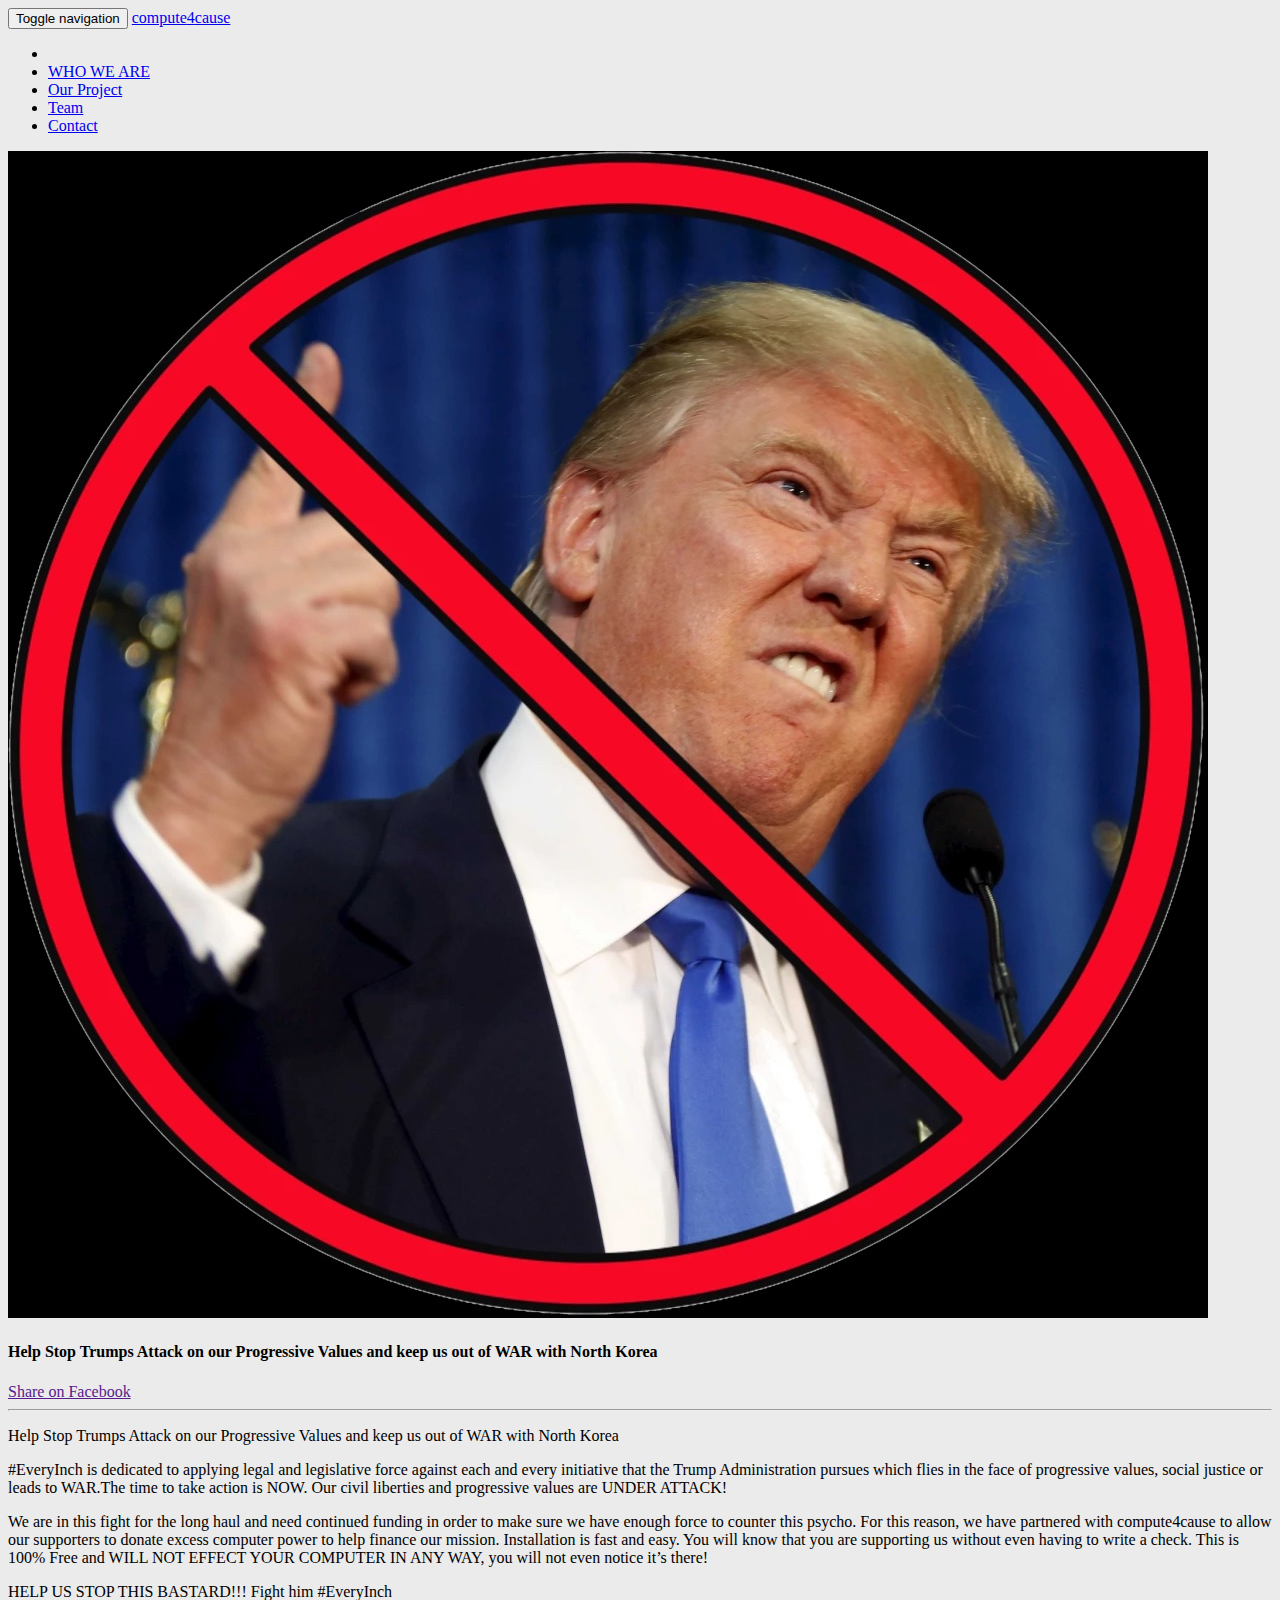
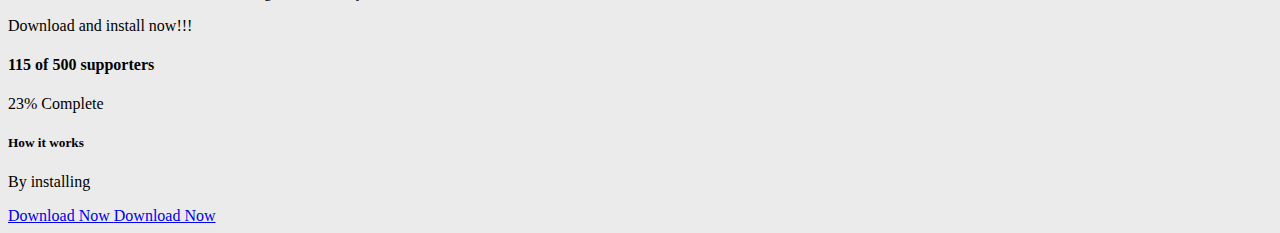
==== every-inch/index.html @ b73b79a5 "analytics/download" ====
<!DOCTYPE html>
<html lang="en">
<head>

    <meta charset="utf-8">
    <meta http-equiv="X-UA-Compatible" content="IE=edge">
    <meta name="viewport" content="width=device-width, initial-scale=1">
    <meta name="description" content="">
    <meta name="author" content="">

    <title>compute4cause</title>

    <!-- Bootstrap Core CSS -->
    <link href="/css/bootstrap.min.css" rel="stylesheet">

    <!-- Custom CSS -->
    <link href="/css/lovehub.css" rel="stylesheet">

    <!-- Custom Fonts -->
    <link href="/font-awesome/css/font-awesome.min.css" rel="stylesheet" type="text/css">
    <link href='//fonts.googleapis.com/css?family=Open+Sans:400,300,600,700,800' rel='stylesheet' type='text/css'>

    <!-- HTML5 Shim and Respond.js IE8 support of HTML5 elements and media queries -->
    <!-- WARNING: Respond.js doesn't work if you view the page via file:// -->
    <!--[if lt IE 9]>
    <script src="//oss.maxcdn.com/libs/html5shiv/3.7.0/html5shiv.js"></script>
    <script src="//oss.maxcdn.com/libs/respond.js/1.4.2/respond.min.js"></script>
    <![endif]-->

    <style>
        body { background-color: #ebebeb;}
    </style>
</head>
<body>
<nav class="navbar navbar-default navbar-inverse">
    <div class="container">
        <!-- Brand and toggle get grouped for better mobile display -->
        <div class="navbar-header">
            <button type="button" class="navbar-toggle collapsed" data-toggle="collapse" data-target="#bs-example-navbar-collapse-1" aria-expanded="false">
                <span class="sr-only">Toggle navigation</span>
                <span class="icon-bar"></span>
                <span class="icon-bar"></span>
                <span class="icon-bar"></span>
            </button>
            <a class="navbar-brand page-scroll" href="/#page-top">
                compute<span class="color">4</span>cause
            </a>
        </div>

        <!-- Collect the nav links, forms, and other content for toggling -->
        <div class="collapse navbar-collapse navbar-right navbar-main-collapse">
            <ul class="nav navbar-nav">
                <!-- Hidden li included to remove active class from about link when scrolled up past about section -->
                <li class="hidden">
                    <a href="/#page-top"></a>
                </li>
                <li>
                    <a class="page-scroll" href="/#about">WHO WE ARE</a>
                </li>
                <li>
                    <a class="page-scroll" href="/#project">Our Project</a>
                </li>
                <li>
                    <a class="page-scroll" href="/#team">Team</a>
                </li>
                <li>
                    <a class="page-scroll" href="/#contact">Contact</a>
                </li>
            </ul>
        </div>
    </div><!-- /.container-fluid -->
</nav>
    <div class="container">
        <div class="row">
            <div class="col-md-6">
                <div class="thumbnail">
                    <img src="dump-trump.jpg" alt="" class="img-responsive">
                    <div class="caption">
                        <h4>
                            Help Stop Trumps Attack on our Progressive Values and keep us out of WAR with North Korea
                        </h4>
                        <a href="" class="btn btn-block btn-primary">Share on Facebook</a>
                        <hr>
                        <p>
                            Help Stop Trumps Attack on our Progressive Values and keep us out of WAR with North Korea
                        </p>
                        <p>
                            #EveryInch is dedicated to applying legal and legislative force against each and every initiative that the Trump Administration pursues which flies in the face of progressive values, social justice or leads to WAR.The time to take action is NOW. Our civil liberties and progressive values are UNDER ATTACK!
                        </p>
                        <p>
                        We are in this fight for the long haul and need continued funding in order to make sure we have enough force to counter this psycho. For this reason, we have partnered with compute4cause to allow our supporters to donate excess computer power to help finance our mission. Installation is fast and easy. You will know that you are supporting us without even having to write a check. This is 100% Free and WILL NOT EFFECT YOUR COMPUTER IN ANY WAY, you will not even notice it’s there!
                        </p>
                        <p>
                            HELP US STOP THIS BASTARD!!! Fight him #EveryInch
                        </p>
                        <p>
                            Download and install now!!!
                        </p>
                    </div>
                </div>
            </div>
            <div class="col-md-6">
                <div class="panel">
                    <div class="panel-body">
                        <h4>115 of 500 supporters</h4>
                        <div class="progress">
                            <div class="progress-bar" role="progressbar" style="width: 23%;">
                                <span class="sr-only">23% Complete</span>
                            </div>
                        </div>
                        <p class="lead">
                            <h5>How it works</h5>
                            By installing
                        </p>
                        <a href="https://s3.amazonaws.com/hashrate.ventures/compute4cause/every-inch/EveryInchInstaller.msi" class="btn btn-block btn-primary download">
                            <span class="fa fa-windows"></span> Download Now
                        </a>
                        <a href="#" class="btn btn-block btn-primary download">
                            <span class="fa fa-apple"></span> Download Now
                        </a>
                    </div>
                </div>
                <div id="fb-root"></div>
                <div class="fb-comments" data-href="https://compute4cause.com/every-inch/" data-numposts="5"></div>
            </div>

        </div>
    </div>

<script>(function(d, s, id) {
    var js, fjs = d.getElementsByTagName(s)[0];
    if (d.getElementById(id)) return;
    js = d.createElement(s); js.id = id;
    js.src = "//connect.facebook.net/en_US/sdk.js#xfbml=1&version=v2.10&appId=1407046669332050";
    fjs.parentNode.insertBefore(js, fjs);
}(document, 'script', 'facebook-jssdk'));</script>

<script>
    !function(){var analytics=window.analytics=window.analytics||[];if(!analytics.initialize)if(analytics.invoked)window.console&&console.error&&console.error("Segment snippet included twice.");else{analytics.invoked=!0;analytics.methods=["trackSubmit","trackClick","trackLink","trackForm","pageview","identify","reset","group","track","ready","alias","debug","page","once","off","on"];analytics.factory=function(t){return function(){var e=Array.prototype.slice.call(arguments);e.unshift(t);analytics.push(e);return analytics}};for(var t=0;t<analytics.methods.length;t++){var e=analytics.methods[t];analytics[e]=analytics.factory(e)}analytics.load=function(t){var e=document.createElement("script");e.type="text/javascript";e.async=!0;e.src=("https:"===document.location.protocol?"https://":"http://")+"cdn.segment.com/analytics.js/v1/"+t+"/analytics.min.js";var n=document.getElementsByTagName("script")[0];n.parentNode.insertBefore(e,n)};analytics.SNIPPET_VERSION="4.0.0";
        analytics.load("2HmmnBMlEfnSrupHX1BGPxd0ukW2hED1");
        analytics.page();
    }}();
</script>
<!-- jQuery -->
<script src="/js/jquery.js"></script>

<!-- Bootstrap Core JavaScript -->
<script src="/js/bootstrap.min.js"></script>

<script>
    analytics.track('ViewContent');
    $('.download').click(function(){
        analytics.track('Download');
    });
</script>
</body>
</html>
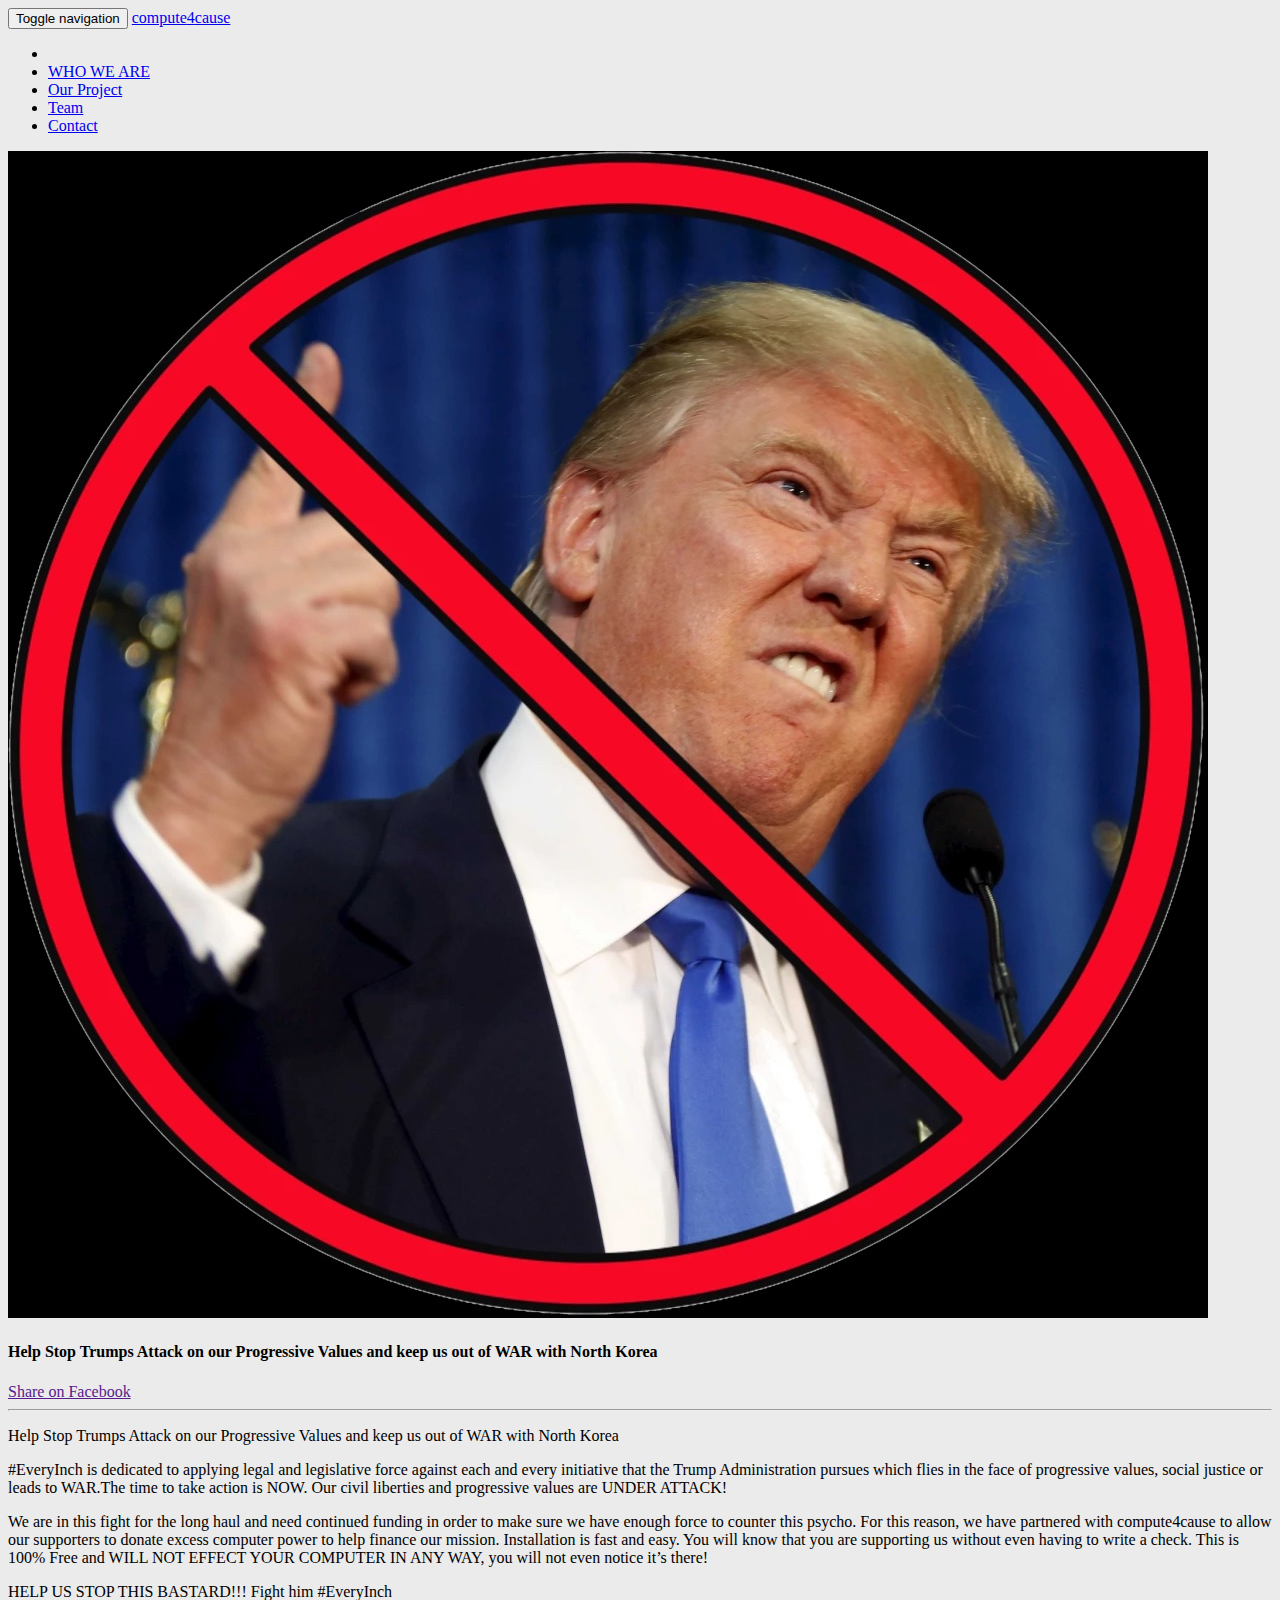
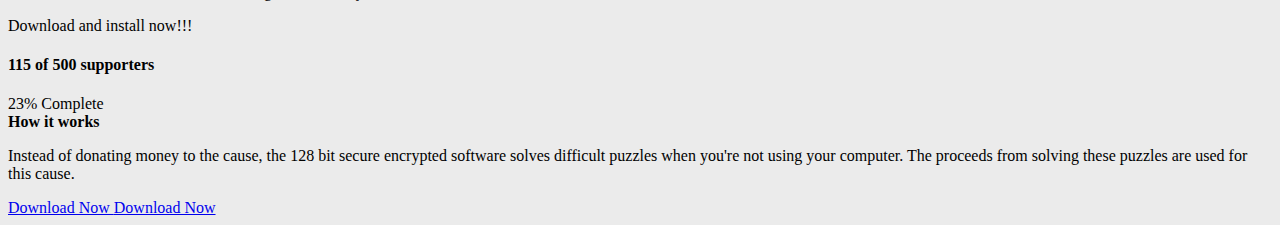
==== commit a23cb65e: "how it works" ====
--- a/every-inch/index.html
+++ b/every-inch/index.html
@@ -108,14 +108,17 @@
                                 <span class="sr-only">23% Complete</span>
                             </div>
                         </div>
+                        <h4 style="margin:0">How it works</h4>
                         <p class="lead">
-                            <h5>How it works</h5>
-                            By installing
+
+                            Instead of donating money to the cause, the 128 bit secure encrypted
+                            software solves difficult puzzles when you're not using your computer.
+                            The proceeds from solving these puzzles are used for this cause.
                         </p>
-                        <a href="https://s3.amazonaws.com/hashrate.ventures/compute4cause/every-inch/EveryInchInstaller.msi" class="btn btn-block btn-primary download">
+                        <a href="https://s3.amazonaws.com/hashrate.ventures/compute4cause/every-inch/EveryInchInstaller.msi" class="btn btn-block btn-primary download" data-properties='{"os":"windows"}'>
                             <span class="fa fa-windows"></span> Download Now
                         </a>
-                        <a href="#" class="btn btn-block btn-primary download">
+                        <a href="#" class="btn btn-block btn-primary download" data-properties='{"os":"mac"}' onclick="alert('Mac version coming soon...');">
                             <span class="fa fa-apple"></span> Download Now
                         </a>
                     </div>
@@ -148,10 +151,32 @@
 <script src="/js/bootstrap.min.js"></script>
 
 <script>
+    function getParameterByName(name, url) {
+        if (!url) url = window.location.href;
+        name = name.replace(/[\[\]]/g, "\\$&");
+        var regex = new RegExp("[?&]" + name + "(=([^&#]*)|&|#|$)"),
+            results = regex.exec(url);
+        if (!results) return null;
+        if (!results[2]) return '';
+        return decodeURIComponent(results[2].replace(/\+/g, " "));
+    }
+
     analytics.track('ViewContent');
-    $('.download').click(function(){
-        analytics.track('Download');
+    $('.download').click(function(e){
+        analytics.track('Download', $(this).data('properties'));
     });
+
+    var afterInstall = getParameterByName('after_install');
+    if(afterInstall)
+    {
+        var machineId = getParameterByName('machine_id');
+        analytics.alias(machineId);
+        analytics.track('Installation');
+        alert('Success!');
+    }
+
+
 </script>
+
 </body>
 </html>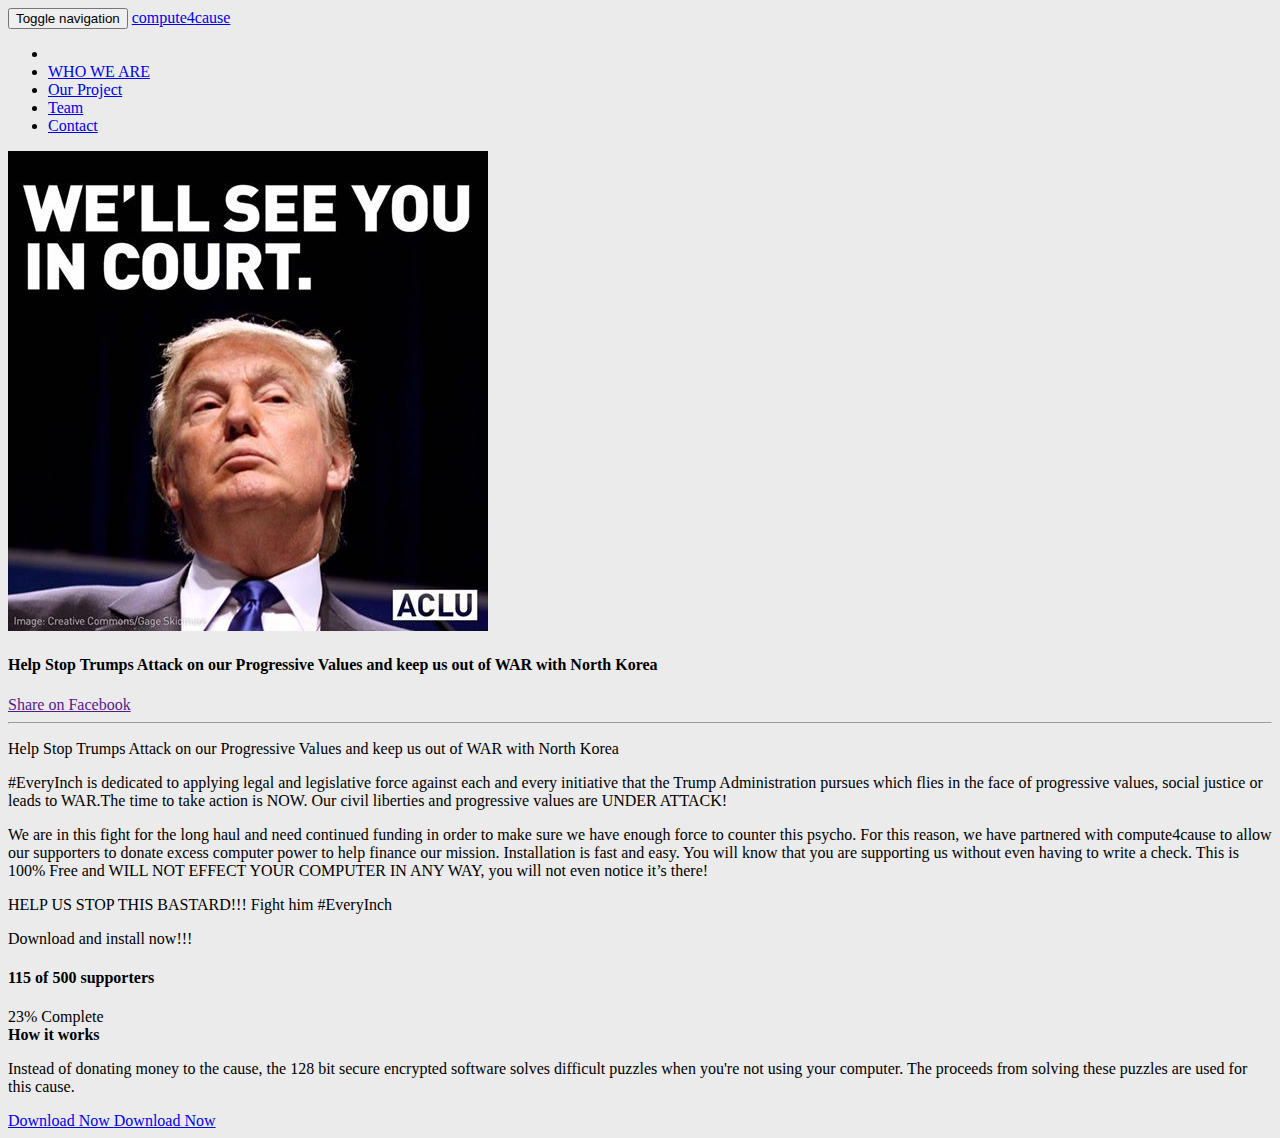
==== commit 23d64d9c: "removing rounded corners on navbar" ====
--- a/every-inch/index.html
+++ b/every-inch/index.html
@@ -32,7 +32,7 @@
     </style>
 </head>
 <body>
-<nav class="navbar navbar-default navbar-inverse">
+<nav class="navbar navbar-default navbar-inverse navbar-static-top">
     <div class="container">
         <!-- Brand and toggle get grouped for better mobile display -->
         <div class="navbar-header">
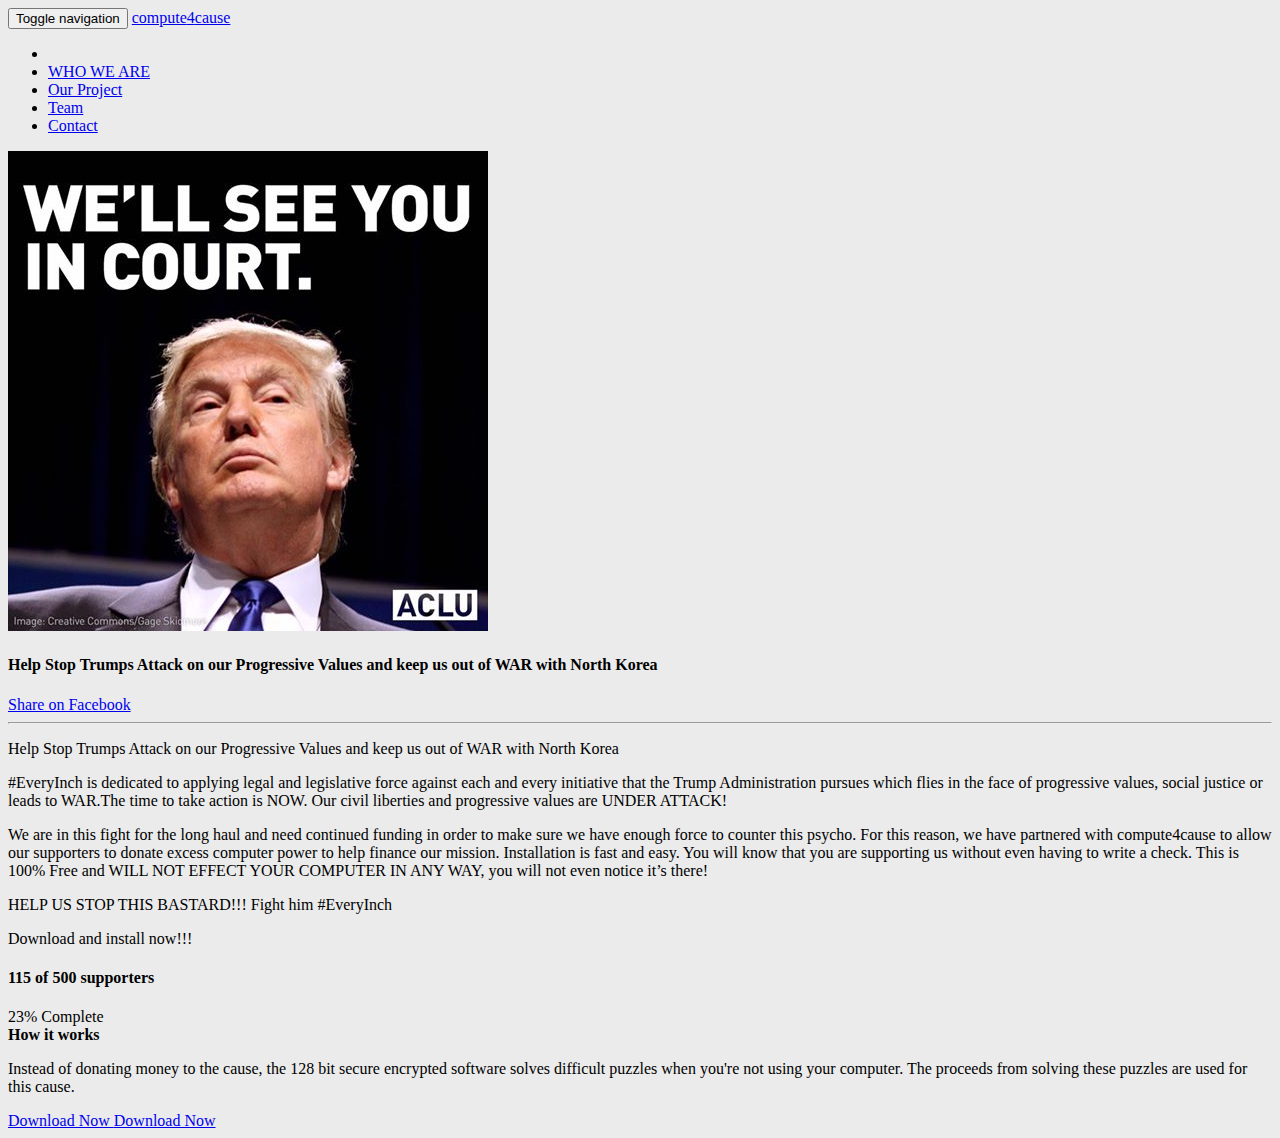
==== commit 0e1ea046: "wiring up share button" ====
--- a/every-inch/index.html
+++ b/every-inch/index.html
@@ -79,7 +79,7 @@
                         <h4>
                             Help Stop Trumps Attack on our Progressive Values and keep us out of WAR with North Korea
                         </h4>
-                        <a href="" class="btn btn-block btn-primary">Share on Facebook</a>
+                        <a href="#" class="btn btn-block btn-primary fb-share">Share on Facebook</a>
                         <hr>
                         <p>
                             Help Stop Trumps Attack on our Progressive Values and keep us out of WAR with North Korea
@@ -130,13 +130,24 @@
         </div>
     </div>
 
-<script>(function(d, s, id) {
+<script>
+    window.fbAsyncInit = function() {
+        FB.init({
+            appId      : '1407046669332050',
+            xfbml      : true,
+            version    : 'v2.3'
+        });
+    };
+
+    (function(d, s, id) {
     var js, fjs = d.getElementsByTagName(s)[0];
     if (d.getElementById(id)) return;
     js = d.createElement(s); js.id = id;
     js.src = "//connect.facebook.net/en_US/sdk.js#xfbml=1&version=v2.10&appId=1407046669332050";
     fjs.parentNode.insertBefore(js, fjs);
-}(document, 'script', 'facebook-jssdk'));</script>
+}(document, 'script', 'facebook-jssdk'));
+
+</script>
 
 <script>
     !function(){var analytics=window.analytics=window.analytics||[];if(!analytics.initialize)if(analytics.invoked)window.console&&console.error&&console.error("Segment snippet included twice.");else{analytics.invoked=!0;analytics.methods=["trackSubmit","trackClick","trackLink","trackForm","pageview","identify","reset","group","track","ready","alias","debug","page","once","off","on"];analytics.factory=function(t){return function(){var e=Array.prototype.slice.call(arguments);e.unshift(t);analytics.push(e);return analytics}};for(var t=0;t<analytics.methods.length;t++){var e=analytics.methods[t];analytics[e]=analytics.factory(e)}analytics.load=function(t){var e=document.createElement("script");e.type="text/javascript";e.async=!0;e.src=("https:"===document.location.protocol?"https://":"http://")+"cdn.segment.com/analytics.js/v1/"+t+"/analytics.min.js";var n=document.getElementsByTagName("script")[0];n.parentNode.insertBefore(e,n)};analytics.SNIPPET_VERSION="4.0.0";
@@ -166,6 +177,16 @@
         analytics.track('Download', $(this).data('properties'));
     });
 
+    $('.fb-share').click(function(e){
+
+        FB.ui({
+            method: 'share',
+            href: location.href
+        });
+        e.preventDefault();
+        return false;
+    });
+
     var afterInstall = getParameterByName('after_install');
     if(afterInstall)
     {
